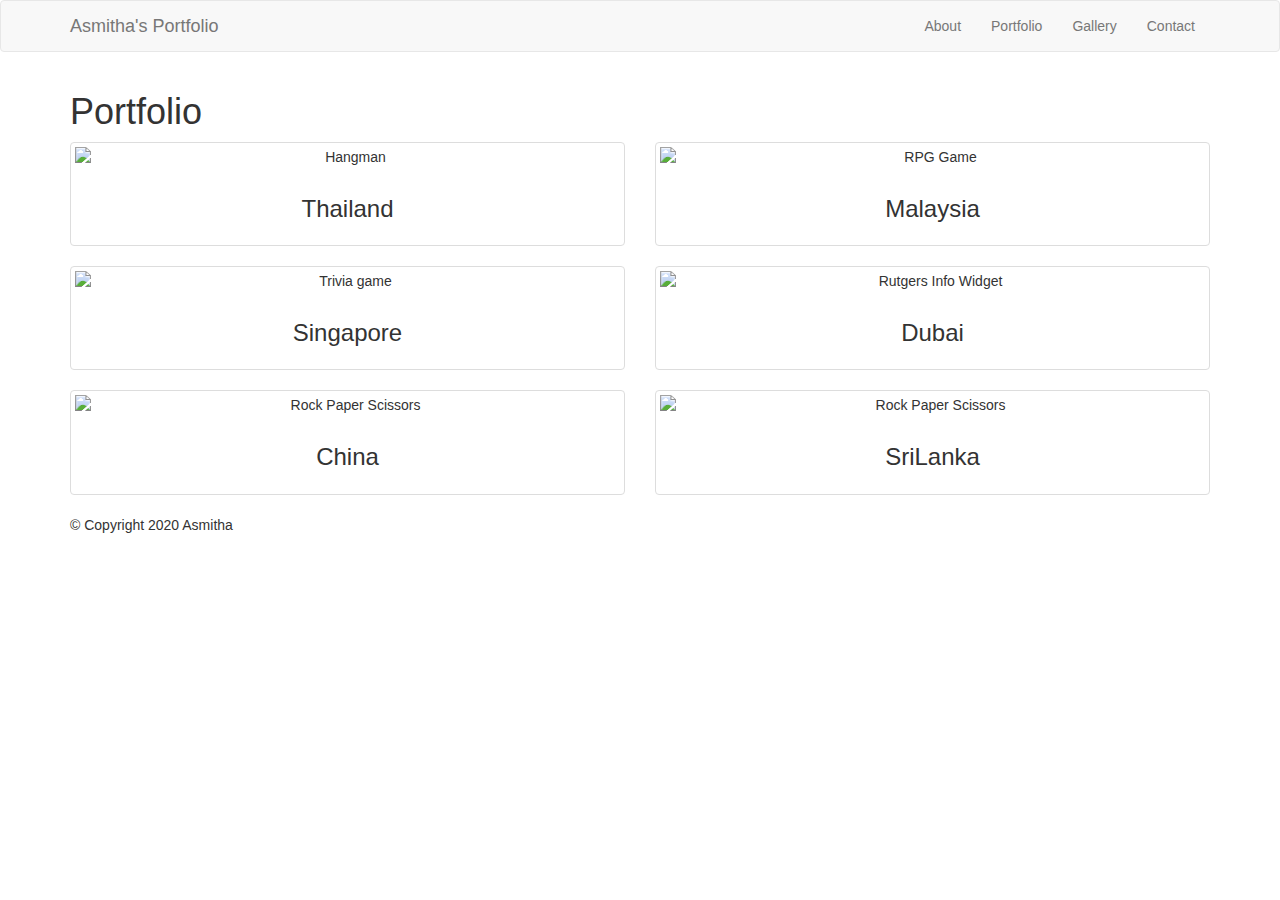
==== portfolio.html @ 544f3c20 "Add files via upload" ====
<!DOCTYPE html>
<html lang="en">
<head>
    <meta charset="utf-8" />
    <meta http-equiv="X-UA-Compatible" content="IE=edge">
    <meta name="viewport" content="width=device-width, initial-scale=1">
    <title>Marcela Errazquin - Portfolio</title>
    <!-- Latest compiled and minified Bootstrap CSS -->
    <link rel="stylesheet" href="https://maxcdn.bootstrapcdn.com/bootstrap/3.3.7/css/bootstrap.min.css" integrity="sha384-BVYiiSIFeK1dGmJRAkycuHAHRg32OmUcww7on3RYdg4Va+PmSTsz/K68vbdEjh4u" crossorigin="anonymous">
    <link rel="stylesheet" href="css/style.css" />
</head>
<body>
  <header>
    <nav class="navbar navbar-default">
        <div class="container">
            <!-- Brand and toggle get grouped for better mobile display -->
            <div class="navbar-header">
                <button type="button" class="navbar-toggle collapsed" data-toggle="collapse" data-target="#bs-example-navbar-collapse-1" aria-expanded="false">
                    <span class="sr-only">Toggle navigation</span>
                    <span class="icon-bar"></span>
                    <span class="icon-bar"></span>
                    <span class="icon-bar"></span>
                </button>
                <a id="logo" class="navbar-brand" href="index.html">Asmitha's Portfolio</a>
            </div>

            <!-- Collect the nav links, forms, and other content for toggling -->
            <div class="collapse navbar-collapse" id="bs-example-navbar-collapse-1">
                <ul class="nav navbar-nav navbar-right">
                    <li><a href="index.html">About</a></li>
                    <li><a href="portfolio.html">Portfolio</a></li>
                    <li><a href="gallery.html">Gallery</a></li>
                    <li><a href="contact.html">Contact</a></li>
                </ul>
            </div><!-- /.navbar-collapse -->
        </div><!-- /.container -->
     </nav>
    </header>
    <div id="main-container" class="container">
        <div class="row">
            <div class="col-xs-12 col-sm-12 col-md-12">
                <section class="main-section">
                    <h1>Portfolio</h1>

                    <div class="row">

                        <div class="work col-xs-12 col-sm-12 col-md-6">
                            <div class="thumbnail text-center">
                                <img alt="Hangman" src="https://i.postimg.cc/KjLF4V5P/Thailand.jpg" class="img-responsive">
                                <div class="caption">
                                    <h3>Thailand</h3>
                                </div>
                            </div>
                        </div>
                        <div class="work col-xs-12 col-sm-12 col-md-6">
                            <div class="thumbnail text-center">
                                <img alt="RPG Game" src="https://i.postimg.cc/vBZjn980/malaysia.jpg" class="img-responsive">
                                <div class="caption">
                                    <h3>Malaysia</h3>
                                </div>
                            </div>
                        </div>
                    </div>
                    <div class="row">
                        <div class="work col-xs-12 col-sm-12 col-md-6">
                            <div class="thumbnail text-center">
                                <img alt="Trivia game" src="https://i.postimg.cc/yYwrYxJS/singapore.jpg" class="img-responsive"/>
                                <div class="caption">
                                    <h3>Singapore</h3>
                                </div>
                            </div>
                        </div>
                        <div class="work col-xs-12 col-sm-12 col-md-6">
                            <div class="thumbnail text-center">
                                <img alt="Rutgers Info Widget" src="https://i.postimg.cc/wMRZ0myg/dubai.jpg" class="img-responsive"/>
                                <div class="caption">
                                    <h3>Dubai</h3>
                                </div>
                            </div>
                        </div>
                    </div>
                    <div class="row">
                        <div class="work col-xs-12 col-sm-12 col-md-6">
                            <div class="thumbnail text-center">
                                <img alt="Rock Paper Scissors" src="https://i.postimg.cc/LsfrtfPS/china.jpg" class="img-responsive"/>
                                <div class="caption">
                                    <h3>China</h3>
                                </div>
                            </div>
                        </div>
                        <div class="work col-xs-12 col-sm-12 col-md-6">
                            <div class="thumbnail text-center">
                                <img alt="Rock Paper Scissors" src="https://i.postimg.cc/wjxXcdsj/sriLanka.jpg" class="img-responsive"/>
                                <div class="caption">
                                    <h3>SriLanka</h3>
                                </div>
                            </div>
                        </div>
                    </div>
                </section>
            </div>

        </div>
    </div>

    <footer>
        <div class="container">
            &copy; Copyright 2020 Asmitha
        </div>
    </footer>
    <!-- Latest minified jQuery JavaScript -->
    <script src="https://code.jquery.com/jquery-3.3.1.min.js"></script>
    <!-- Latest compiled and minified Bootstrap JavaScript -->
    <script src="https://maxcdn.bootstrapcdn.com/bootstrap/3.3.7/js/bootstrap.min.js" integrity="sha384-Tc5IQib027qvyjSMfHjOMaLkfuWVxZxUPnCJA7l2mCWNIpG9mGCD8wGNIcPD7Txa" crossorigin="anonymous"></script>

</body>
</html>
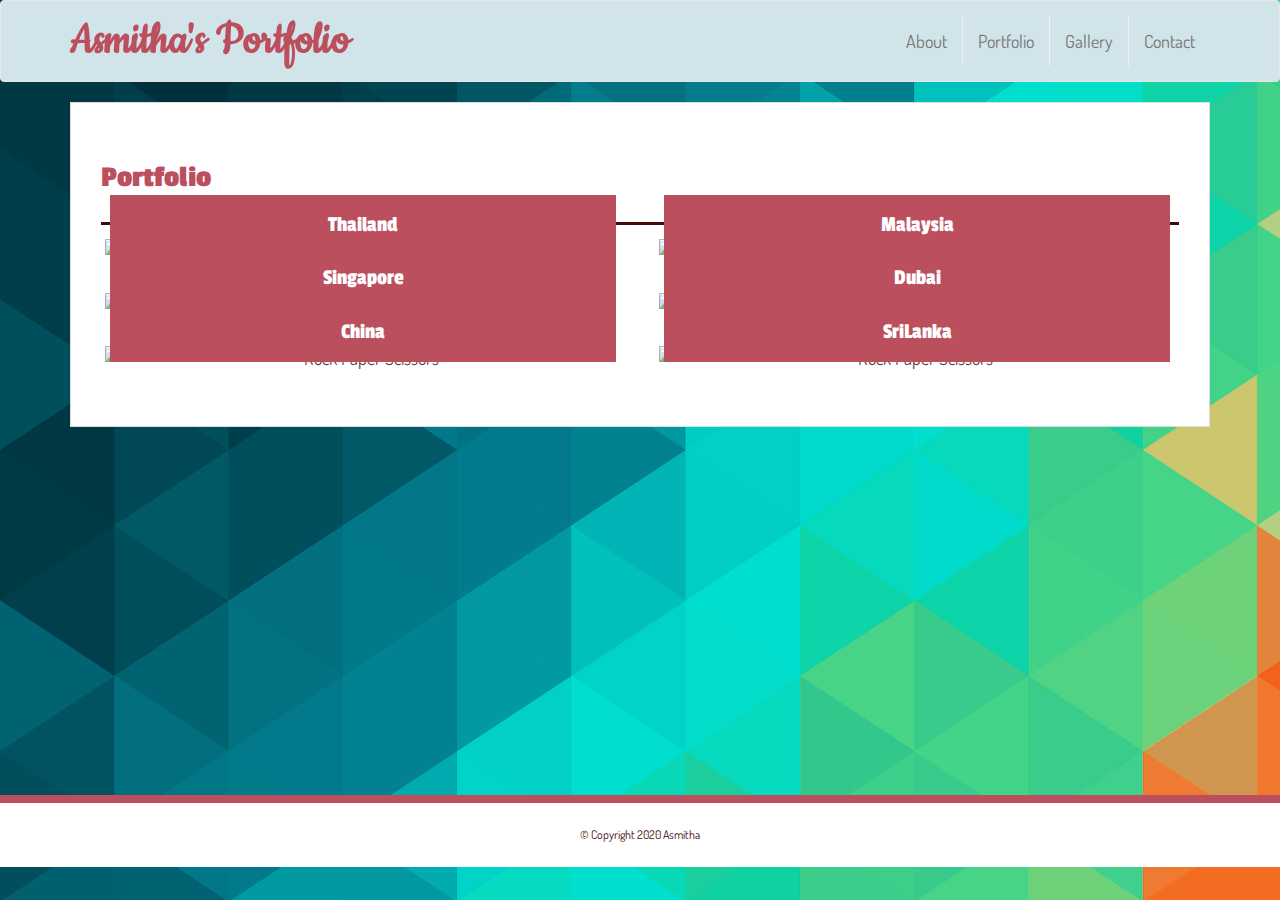
==== commit 35b17455: "Update portfolio.html" ====
--- a/portfolio.html
+++ b/portfolio.html
@@ -4,7 +4,7 @@
     <meta charset="utf-8" />
     <meta http-equiv="X-UA-Compatible" content="IE=edge">
     <meta name="viewport" content="width=device-width, initial-scale=1">
-    <title>Marcela Errazquin - Portfolio</title>
+    <title>Portfolio</title>
     <!-- Latest compiled and minified Bootstrap CSS -->
     <link rel="stylesheet" href="https://maxcdn.bootstrapcdn.com/bootstrap/3.3.7/css/bootstrap.min.css" integrity="sha384-BVYiiSIFeK1dGmJRAkycuHAHRg32OmUcww7on3RYdg4Va+PmSTsz/K68vbdEjh4u" crossorigin="anonymous">
     <link rel="stylesheet" href="css/style.css" />
--- a/css/style.css
+++ b/css/style.css
@@ -0,0 +1,211 @@
+@import url('https://fonts.googleapis.com/css?family=Cookie|Dosis|Passion+One');
+
+/* make sure border & padding are included in total size when w&h are set */
+* { box-sizing: border-box;}
+
+html, body {
+    height: 100%;
+    margin: 0;
+}
+
+body {
+    background: url('../images/bg1.jpg');
+    background-color: #D0E4EA;
+    font-size: 18px;
+    line-height: 34px;
+    font-family: 'Dosis','Arial', 'Helvetica Neue', Helvetica, sans-serif;
+    color: #470a0a;
+}
+
+h1, h2, h3 {
+    font-family: 'Passion One', 'Georgia', Times, 'Times New Roman', serif;
+    font-weight: 700;
+    color: #bc4f5e;
+}
+
+h1 {
+    font-size: 30px;
+    line-height: 49px;
+    padding-bottom: 20px;
+    border-bottom: 3px solid #470a0a;
+}
+
+h2, h3 {
+    font-size: 22px;
+}
+
+.about_me p{
+  font-weight: bold;
+}
+
+/* header */
+
+#logo {
+
+    font-family: 'Cookie', 'Georgia', Times, 'Times New Roman', serif;
+    font-weight: 700;
+    font-size: 50px;
+    /*background: #bc4f5e;
+    color: #fff;*/
+
+    color: #bc4f5e;
+}
+
+.navbar {
+    min-height: 80px;
+    background-color: #D0E4EA;
+}
+
+.navbar-brand {
+    padding: 0 15px;
+    height: 80px;
+    line-height: 80px;
+}
+.navbar-right > li {
+    margin-top: 15px;
+    border-left: 1px solid #efefef;
+}
+
+.navbar-right > li:first-of-type
+{
+    border-left: none;
+}
+
+#bs-example-navbar-collapse-1 ul li a:hover {
+  background-color: #64B4CD;
+  color: #000000
+}
+
+/* main */
+
+#main-container {
+    min-height: 77%;
+}
+
+.main-section {
+    padding: 30px;
+    margin-bottom: 10px;
+    border: 1px solid #ddd;
+    background: #fff;
+}
+
+@keyframes mymove {
+  50% {
+    -webkit-filter: grayscale(100%);
+    filter: grayscale(100%);
+  }
+}
+
+#profile {
+    animation: mymove 7s infinite;
+}
+
+/* sidebar */
+
+.sidebar {
+    padding: 30px;
+    border: 1px solid #ddd;
+    background: #fff;
+}
+
+.sidebar a:hover i {
+    border: 3px solid #470a0a;
+}
+
+.sidebar a i {
+  font-size: 300%;
+  margin-right: 8%;
+}
+
+h3, .sidebar, h2 {
+    padding-bottom: 20px;
+    margin-bottom: 15px;
+    line-height: 22px;
+    border-bottom: 2px solid #eee;
+}
+
+.social {
+    width: 62px;
+    height: 62px;
+    margin-top: 8px;
+    margin-right: 5px;
+}
+
+.social:last-child {
+    margin-right: 0;
+}
+
+/* footer */
+
+footer {
+    clear: both;
+    font-size: 12px;
+    text-align: center;
+    padding: 15px 0;
+    border-top: 8px solid #bc4f5e;
+    background: #FFFFFF;
+    color: #470a0a;
+    position: relative;
+    bottom: 0;
+    width: 100%;
+}
+
+/* portfolio */
+
+.thumbnail
+{
+    max-width: 100%;
+    position: relative;
+    border: none;
+}
+
+.caption {
+    position: absolute;
+    bottom: 5px;
+    left: 0;
+    width: 100%;
+}
+
+.work img {
+    opacity: .8;
+}
+
+.work h3 {
+    padding: 15px;
+    line-height: 30px;
+    border-bottom: 0;
+    margin-bottom: 0;
+    text-align: center;
+    font-weight: 300;
+    background: #bc4f5e;
+    color: #fff;
+}
+
+.work:hover img {
+    opacity: 1;
+}
+
+/* contact */
+
+textarea
+{
+    max-width: 100%;
+}
+
+.btn-default
+{
+    background-color: #bc4f5e;
+    color: #fff;
+}
+
+/* gallery */
+
+#myCarousel{
+
+}
+
+.carousel-inner .item{
+  width:100%;
+  height:100%;
+  object-fit:cover;
+}
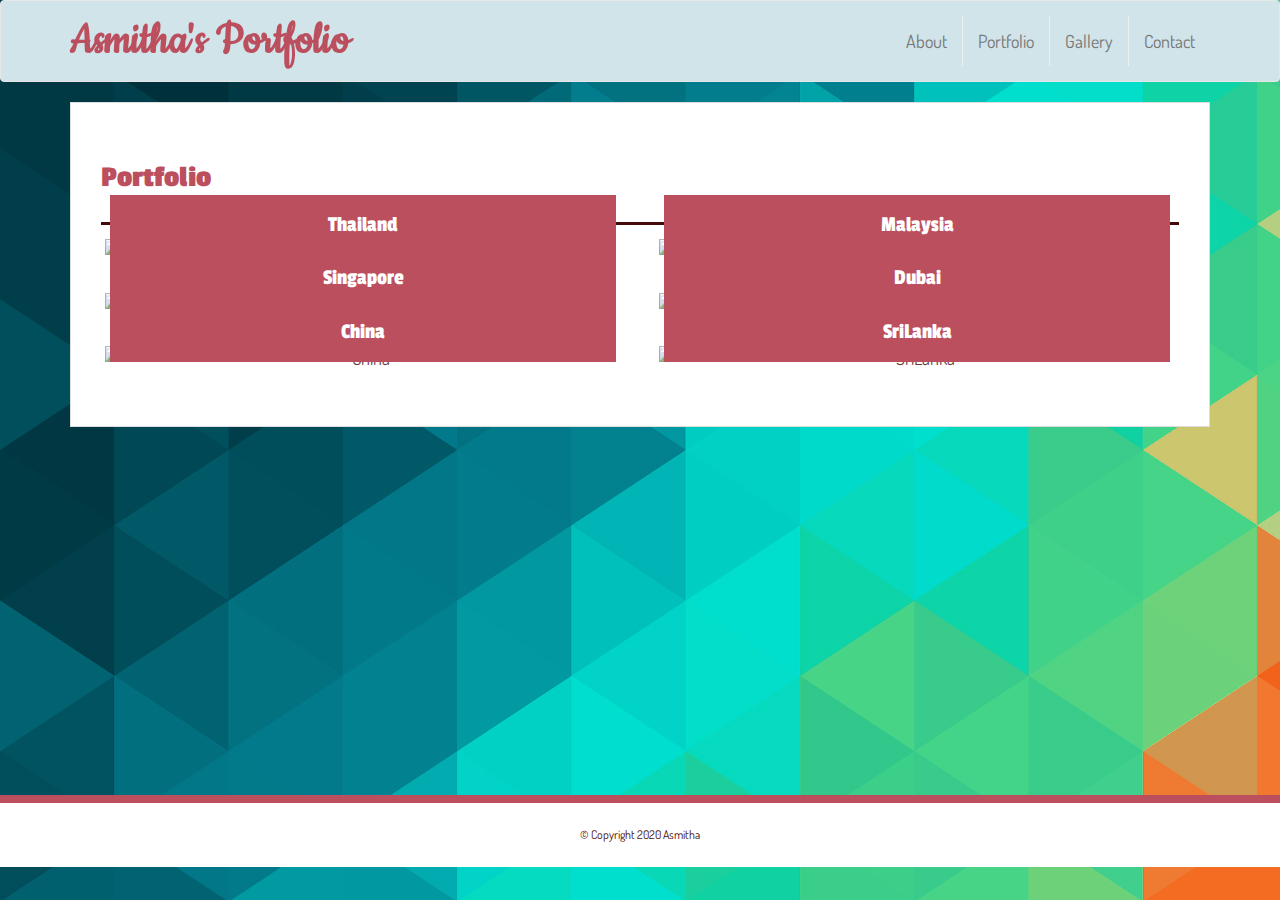
==== commit 2b580d89: "Update portfolio.html" ====
--- a/portfolio.html
+++ b/portfolio.html
@@ -46,7 +46,7 @@
 
                         <div class="work col-xs-12 col-sm-12 col-md-6">
                             <div class="thumbnail text-center">
-                                <img alt="Hangman" src="https://i.postimg.cc/KjLF4V5P/Thailand.jpg" class="img-responsive">
+                                <img alt="Thailand" src="https://i.postimg.cc/KjLF4V5P/Thailand.jpg" class="img-responsive">
                                 <div class="caption">
                                     <h3>Thailand</h3>
                                 </div>
@@ -54,7 +54,7 @@
                         </div>
                         <div class="work col-xs-12 col-sm-12 col-md-6">
                             <div class="thumbnail text-center">
-                                <img alt="RPG Game" src="https://i.postimg.cc/vBZjn980/malaysia.jpg" class="img-responsive">
+                                <img alt="Malaysia" src="https://i.postimg.cc/vBZjn980/malaysia.jpg" class="img-responsive">
                                 <div class="caption">
                                     <h3>Malaysia</h3>
                                 </div>
@@ -64,7 +64,7 @@
                     <div class="row">
                         <div class="work col-xs-12 col-sm-12 col-md-6">
                             <div class="thumbnail text-center">
-                                <img alt="Trivia game" src="https://i.postimg.cc/yYwrYxJS/singapore.jpg" class="img-responsive"/>
+                                <img alt="Singapore" src="https://i.postimg.cc/yYwrYxJS/singapore.jpg" class="img-responsive"/>
                                 <div class="caption">
                                     <h3>Singapore</h3>
                                 </div>
@@ -72,7 +72,7 @@
                         </div>
                         <div class="work col-xs-12 col-sm-12 col-md-6">
                             <div class="thumbnail text-center">
-                                <img alt="Rutgers Info Widget" src="https://i.postimg.cc/wMRZ0myg/dubai.jpg" class="img-responsive"/>
+                                <img alt="Dubai" src="https://i.postimg.cc/wMRZ0myg/dubai.jpg" class="img-responsive"/>
                                 <div class="caption">
                                     <h3>Dubai</h3>
                                 </div>
@@ -82,7 +82,7 @@
                     <div class="row">
                         <div class="work col-xs-12 col-sm-12 col-md-6">
                             <div class="thumbnail text-center">
-                                <img alt="Rock Paper Scissors" src="https://i.postimg.cc/LsfrtfPS/china.jpg" class="img-responsive"/>
+                                <img alt="China" src="https://i.postimg.cc/LsfrtfPS/china.jpg" class="img-responsive"/>
                                 <div class="caption">
                                     <h3>China</h3>
                                 </div>
@@ -90,7 +90,7 @@
                         </div>
                         <div class="work col-xs-12 col-sm-12 col-md-6">
                             <div class="thumbnail text-center">
-                                <img alt="Rock Paper Scissors" src="https://i.postimg.cc/wjxXcdsj/sriLanka.jpg" class="img-responsive"/>
+                                <img alt="SriLanka" src="https://i.postimg.cc/wjxXcdsj/sriLanka.jpg" class="img-responsive"/>
                                 <div class="caption">
                                     <h3>SriLanka</h3>
                                 </div>
